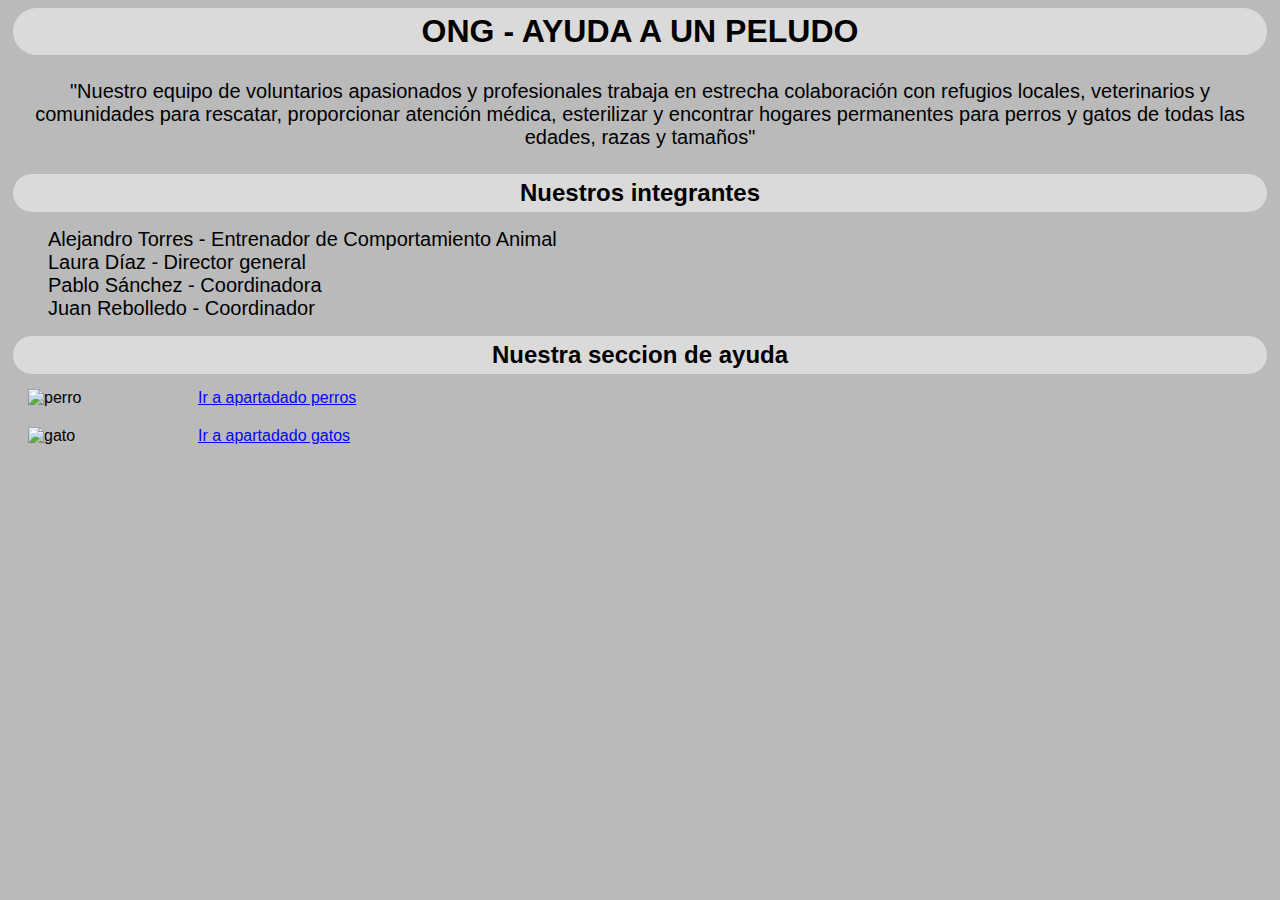
==== index.html @ 6b24a6e1 "Tercer commit" ====
<!DOCTYPE html>
<html lang="en">
<head>
    <meta charset="UTF-8">
    <meta name="viewport" content="width=device-width, initial-scale=1.0">
    <title>Ayuda a un peludo</title>
    <link rel="stylesheet" href="assets/css/styles.css">
    <link rel="stylesheet" href="assets/css/normalizar.css"

</head>
<body class="cuerpo_centrado fondo_letra direcciones">
    <header>
        <h1>ONG - AYUDA A UN PELUDO</h1>
        <p class="description_medio">"Nuestro equipo de voluntarios apasionados y profesionales trabaja en estrecha colaboración con refugios locales, veterinarios y comunidades para rescatar, proporcionar atención médica, esterilizar y encontrar hogares permanentes para perros y gatos de todas las edades, razas y tamaños"</p>
    </header>

    <main class="imagenes">
        <div>
            <h2>Nuestros integrantes</h2>
            <ul class="ul">
                <li>Alejandro Torres - Entrenador de Comportamiento Animal</li>
                <li>Laura Díaz - Director general</li>
                <li>Pablo Sánchez - Coordinadora</li>
                <li>Juan Rebolledo - Coordinador</li>
            </ul>
        </div>
        
        <h2>Nuestra seccion de ayuda</h2>
        <div style="display: flex;">
            <img src="assets/img/perro1.png" alt="perro">
            <a href="perros.html">Ir a apartadado perros</a>
        </div>
        <div style="display: flex;">
            <img src="assets/img/gato1.png" alt="gato">
            <a href="gatos.html">Ir a apartadado gatos</a>
        </div>

    </main>

</body>
</html>
---- assets/css/styles.css ----
.fondo_letra{
    font-family: sans-serif;
    background-color: hsl(0, 0%, 73%);
}

.cuerpo_centrado h1, h2, h3, h4{
    text-align: center;    
    padding: 5px;
    background-color: rgb(218, 218, 218);
    border-radius: 2rem;
    margin: 5px;
}

.description_medio{
    font-size: 20px;
    text-align: center;
    margin: 25px auto;
}

.ul li{
    list-style: none;
    text-align: left;
    font-size: 20px;
}

.imagenes img{
    width: 150px;
    padding: 10px;
    margin: auto 10px;
}

.imagenes_fichas img{
    width: 300px;
    padding: auto;
    margin: 10px;

}

.direcciones a{
    color: rgb(3, 3, 255);
    padding-right: 15px;
    margin: auto 0px;
}
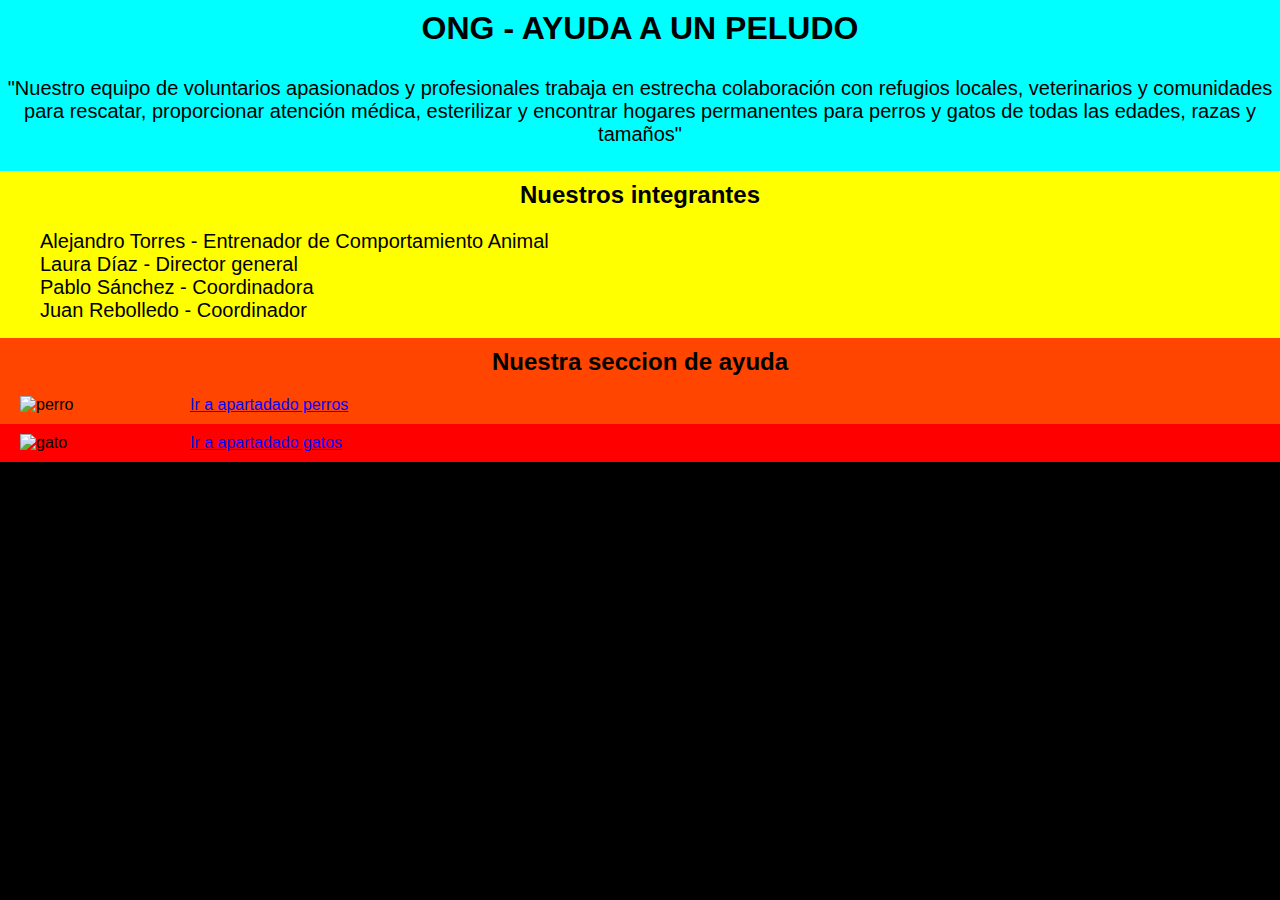
==== commit 811e4ac4: "Primer commit probando" ====
--- a/index.html
+++ b/index.html
@@ -5,35 +5,41 @@
     <meta name="viewport" content="width=device-width, initial-scale=1.0">
     <title>Ayuda a un peludo</title>
     <link rel="stylesheet" href="assets/css/styles.css">
+    <link rel="stylesheet" href="stylesc.css"
     <link rel="stylesheet" href="assets/css/normalizar.css"
 
 </head>
 <body class="cuerpo_centrado fondo_letra direcciones">
-    <header>
-        <h1>ONG - AYUDA A UN PELUDO</h1>
-        <p class="description_medio">"Nuestro equipo de voluntarios apasionados y profesionales trabaja en estrecha colaboración con refugios locales, veterinarios y comunidades para rescatar, proporcionar atención médica, esterilizar y encontrar hogares permanentes para perros y gatos de todas las edades, razas y tamaños"</p>
-    </header>
+    <main class="imagenes">
+        
+        <div  class="contenedor">
+            <div style="background-color: aqua;">
+                    <h1>ONG - AYUDA A UN PELUDO</h1>
+                    <p class="description_medio">"Nuestro equipo de voluntarios apasionados y profesionales trabaja en estrecha colaboración con refugios locales, veterinarios y comunidades para rescatar, proporcionar atención médica, esterilizar y encontrar hogares permanentes para perros y gatos de todas las edades, razas y tamaños"</p>
+            </div>
+            <div style="background-color: yellow;">            
+                <h2>Nuestros integrantes</h2>
+                <ul class="ul">
+                    <li>Alejandro Torres - Entrenador de Comportamiento Animal</li>
+                    <li>Laura Díaz - Director general</li>
+                    <li>Pablo Sánchez - Coordinadora</li>
+                    <li>Juan Rebolledo - Coordinador</li>
+                </ul>
+            </div>
+            <div style="background-color: orangered;">
+                <h2>Nuestra seccion de ayuda</h2>   
+            </div>
+            <div style="display: flex; background-color: orangered;">
+                <img src="assets/img/perro1.png" alt="perro">
+                <a href="perros.html">Ir a apartadado perros</a>
+            </div>
+            <div style="display: flex; background-color: red;">
+                <img src="assets/img/gato1.png" alt="gato">
+                <a href="gatos.html">Ir a apartadado gatos</a>
+            </div>
+        </div>
 
-    <main class="imagenes">
-        <div>
-            <h2>Nuestros integrantes</h2>
-            <ul class="ul">
-                <li>Alejandro Torres - Entrenador de Comportamiento Animal</li>
-                <li>Laura Díaz - Director general</li>
-                <li>Pablo Sánchez - Coordinadora</li>
-                <li>Juan Rebolledo - Coordinador</li>
-            </ul>
-        </div>
-        
-        <h2>Nuestra seccion de ayuda</h2>
-        <div style="display: flex;">
-            <img src="assets/img/perro1.png" alt="perro">
-            <a href="perros.html">Ir a apartadado perros</a>
-        </div>
-        <div style="display: flex;">
-            <img src="assets/img/gato1.png" alt="gato">
-            <a href="gatos.html">Ir a apartadado gatos</a>
-        </div>
+
 
     </main>
 
--- a/assets/css/styles.css
+++ b/assets/css/styles.css
@@ -1,12 +1,11 @@
 .fondo_letra{
     font-family: sans-serif;
-    background-color: hsl(0, 0%, 73%);
+    background-color: hsl(0, 0%, 0%);
 }
 
 .cuerpo_centrado h1, h2, h3, h4{
     text-align: center;    
     padding: 5px;
-    background-color: rgb(218, 218, 218);
     border-radius: 2rem;
     margin: 5px;
 }
@@ -40,4 +39,10 @@
     color: rgb(3, 3, 255);
     padding-right: 15px;
     margin: auto 0px;
+    text-align: left;
+}
+
+a:hover{
+    cursor: pointer;
+    color: rgb(7, 94, 255);
 }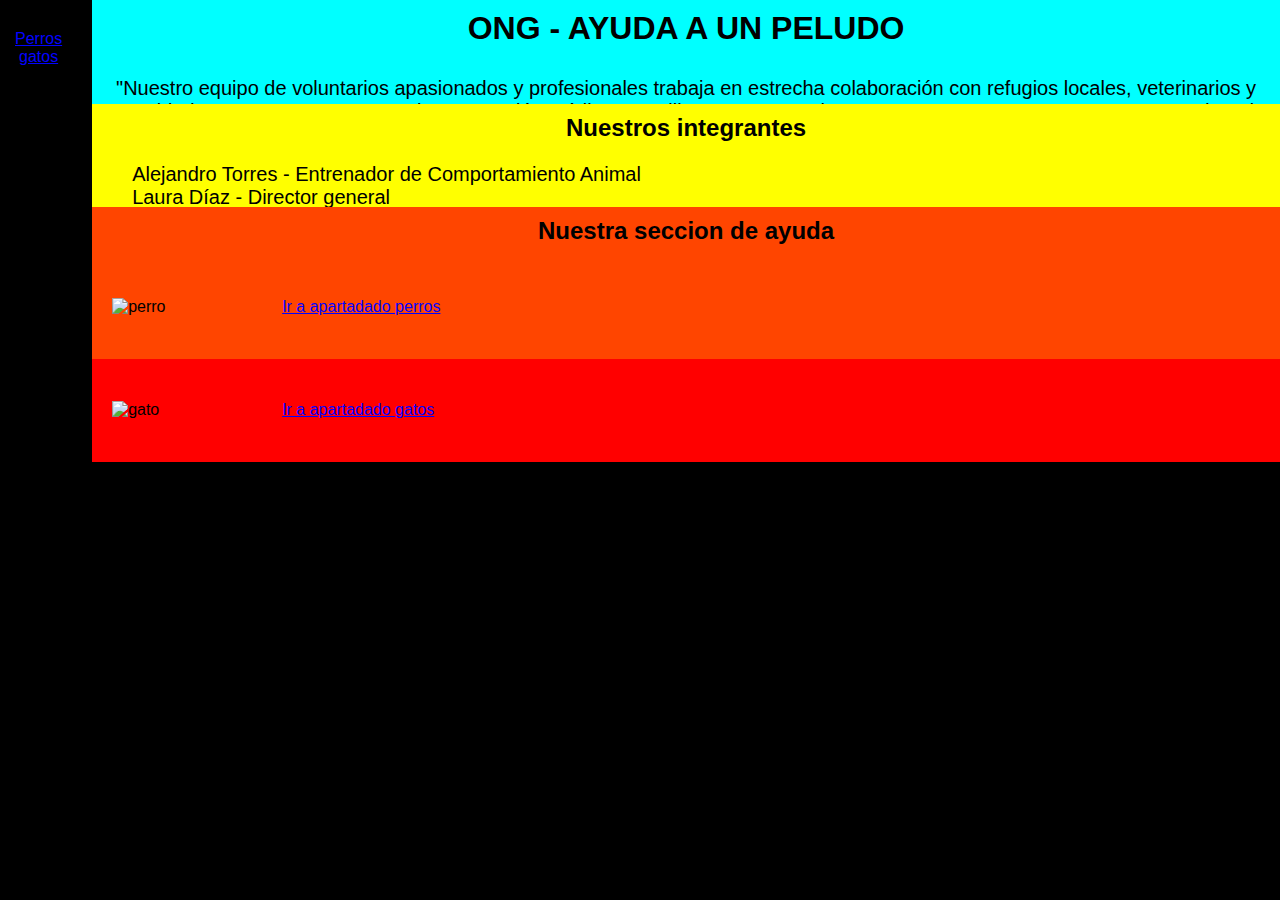
==== commit 326a2ea3: "Segundo commit en pruebas colores" ====
--- a/index.html
+++ b/index.html
@@ -5,19 +5,23 @@
     <meta name="viewport" content="width=device-width, initial-scale=1.0">
     <title>Ayuda a un peludo</title>
     <link rel="stylesheet" href="assets/css/styles.css">
-    <link rel="stylesheet" href="stylesc.css"
+    <link rel="stylesheet" href="/assets/css/styles2.css"
     <link rel="stylesheet" href="assets/css/normalizar.css"
-
+    
 </head>
 <body class="cuerpo_centrado fondo_letra direcciones">
     <main class="imagenes">
-        
+    <div style="display: flex;">
+        <div style="padding: 30px 15px; text-align: center;">
+            <a href="perros.html">Perros</a>
+            <a href="gatos.html">gatos</a>
+        </div>
         <div  class="contenedor">
             <div style="background-color: aqua;">
                     <h1>ONG - AYUDA A UN PELUDO</h1>
                     <p class="description_medio">"Nuestro equipo de voluntarios apasionados y profesionales trabaja en estrecha colaboración con refugios locales, veterinarios y comunidades para rescatar, proporcionar atención médica, esterilizar y encontrar hogares permanentes para perros y gatos de todas las edades, razas y tamaños"</p>
             </div>
-            <div style="background-color: yellow;">            
+            <div style="background-color: yellow;">  
                 <h2>Nuestros integrantes</h2>
                 <ul class="ul">
                     <li>Alejandro Torres - Entrenador de Comportamiento Animal</li>
@@ -26,9 +30,7 @@
                     <li>Juan Rebolledo - Coordinador</li>
                 </ul>
             </div>
-            <div style="background-color: orangered;">
-                <h2>Nuestra seccion de ayuda</h2>   
-            </div>
+            <h2 style="background-color: orangered; padding: 10px; border-radius: 0; margin: 0;">Nuestra seccion de ayuda</h2>   
             <div style="display: flex; background-color: orangered;">
                 <img src="assets/img/perro1.png" alt="perro">
                 <a href="perros.html">Ir a apartadado perros</a>
@@ -38,6 +40,7 @@
                 <a href="gatos.html">Ir a apartadado gatos</a>
             </div>
         </div>
+    </div>
 
 
 
